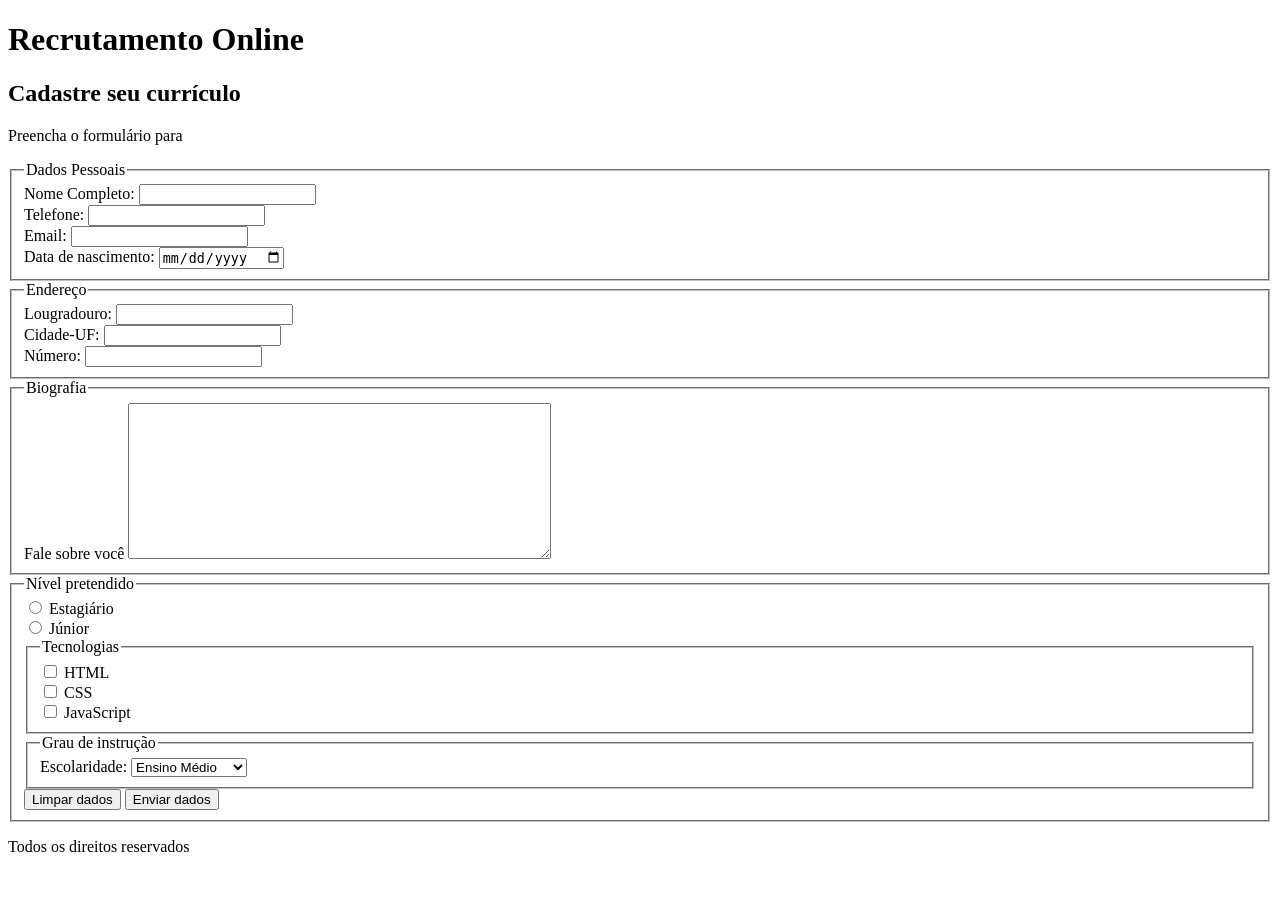
==== aula-  4/Primeiro_form.html @ 32783efe "aula- 4" ====
<!DOCTYPE html>
<html lang="pt-br">
    <head>
        <title></title>
        <meta charset="UTF-8">
    </head>
    <body>
        <header>
            <h1>Recrutamento Online</h1>
        </header>
        <main>
            <section>
                <h2>Cadastre seu currículo</h2>
                <form action="" method="post">
                    <p>Preencha o formulário para </p>
                    <fieldset>
                        <legend>Dados Pessoais</legend>
                        <div>
                            <label for="nome_id">Nome Completo:</label>
                            <input id="nome_id" name="nome" type="text">
                        </div>
                        <div>
                            <label for="telefone_id">Telefone:</label>
                            <input id="telefone_id" name="telefone" type="tel">
                        </div>
                        <div>
                            <label for="email_id">Email:</label>
                            <input id="email_id" name="email" type="email">
                        </div>
                        <div>
                            <label for="data_nasc_id">Data de nascimento:</label>
                            <input id="data_nasc_id" name="data_nasc" type="date">
                        </div>
                    </fieldset>
                    <fieldset>
                        <legend>Endereço</legend>
                        <div>
                            <label for="logradouro_id">Lougradouro:</label>
                            <input id="logradouro_id" name="logradouro" type="text">
                        </div>
                        <div>
                            <label for="cidade_id">Cidade-UF:</label>
                            <input id="cidade_id" name="cidade" type="text">
                        </div>
                        <div>
                            <label for="numero_id">Número:</label>
                            <input id="numero_id" name="numero" type="number">
                        </div>
                    </fieldset>
                    <fieldset>
                        <legend>Biografia</legend>
                        <div>
                            <label for="resumo_id">Fale sobre você</label>
                            <textarea id="resumo_id"
                                      name="resumo"
                                      rows="10"
                                      cols="50"></textarea>
                        </div>
                    </fieldset>
                    <fieldset>
                        <legend>Nível pretendido</legend>
                        <div>
                            <input id="estagiario_id"
                                   name="nível"
                                   type="radio"
                                   value="estagiario">
                            <label for="estagiario_id">Estagiário</label>
                        </div>
                        <div>
                            <input id="junior_id"
                                   name="nível"
                                   type="radio"
                                   value="junior">
                            <label for="junior_id">Júnior</label>
                        </div>
                        <fieldset>
                            <legend>Tecnologias</legend>
                            <div>
                            <input id="tec_html_id"
                                   name="tecnologia"
                                   type="checkbox"
                                   value="html">
                            <label for="tec_html_id">HTML</label>
                            </div>
                            <div>
                            <input id="tec_css_id"
                                   name="tecnologia"
                                   type="checkbox"
                                   value="css">
                            <label for="tec_css_id">CSS</label>
                            </div>
                            <div>
                            <input id="tec_js_id"
                                   name="tecnologia"
                                   type="checkbox"
                                   value="js">
                            <label for="tec_js_id">JavaScript</label>
                            </div>
                        </fieldset>
                        <fieldset>
                            <legend>Grau de instrução</legend>
                            <div>
                                <label for="escolaridade_id">Escolaridade:</label>
                                <select id="escolaridade_id" name="escolaridade">
                                    <option value="medio">Ensino Médio</option>
                                    <option value="graduacao">Graduação</option>
                                    <option value="pos">Pós-Graduação</option>
                                </select>
                            </div>
                        </fieldset>
                        <div>
                            <button type="reset">Limpar dados</button>
                            <button type="submit">Enviar dados</button>
                        </div>
                    </fieldset>
                </form>
            </section>
        </main>
        <footer>
            <p>Todos os direitos reservados</p>
        </footer>
    </body>
</html>
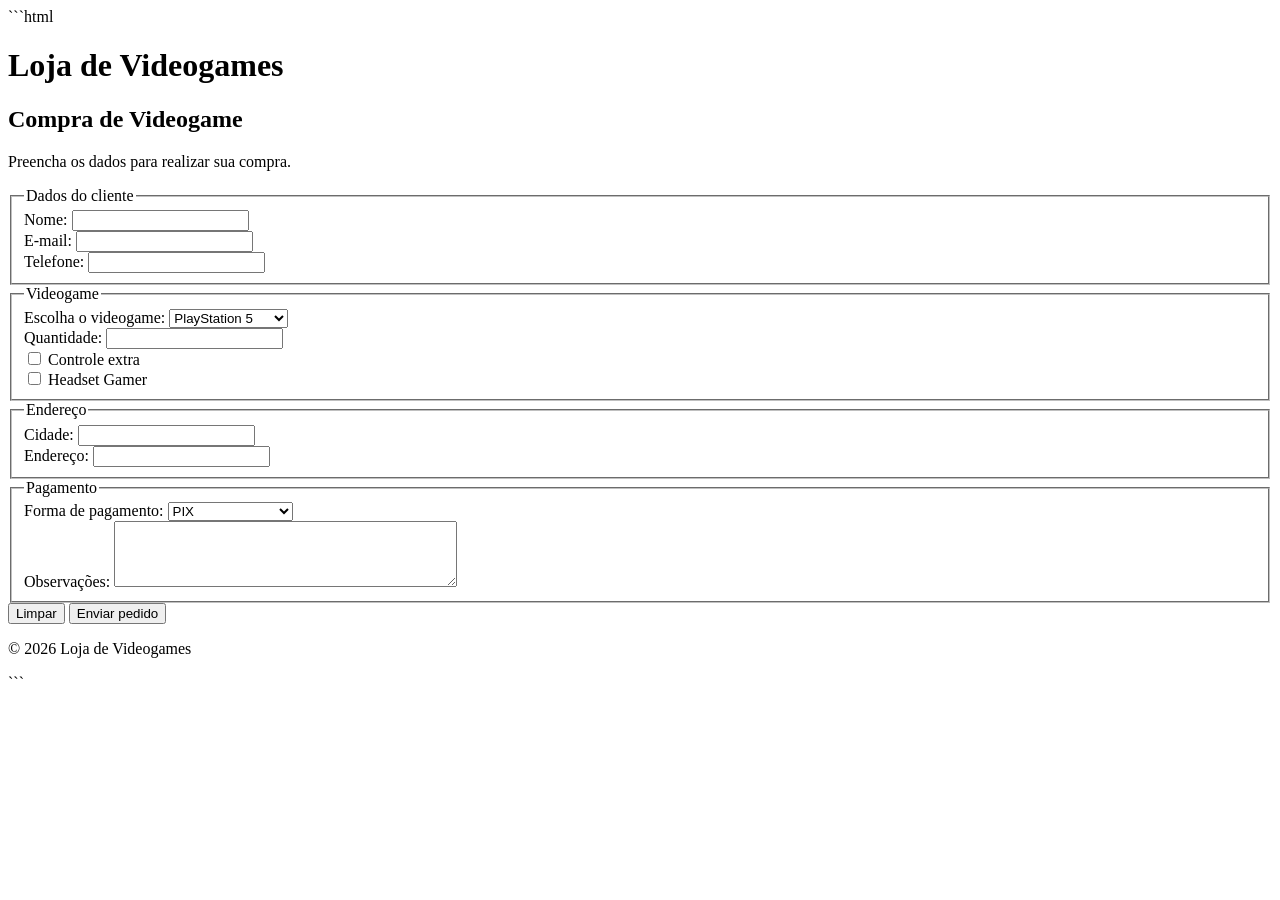
==== commit 852fc9c0: "codigo aula-4" ====
--- a/aula-  4/Primeiro_form.html
+++ b/aula-  4/Primeiro_form.html
@@ -1,123 +1,130 @@
-<!DOCTYPE html>
+```html
+<!doctype html>
 <html lang="pt-br">
-    <head>
-        <title></title>
-        <meta charset="UTF-8">
-    </head>
-    <body>
-        <header>
-            <h1>Recrutamento Online</h1>
-        </header>
-        <main>
-            <section>
-                <h2>Cadastre seu currículo</h2>
-                <form action="" method="post">
-                    <p>Preencha o formulário para </p>
-                    <fieldset>
-                        <legend>Dados Pessoais</legend>
-                        <div>
-                            <label for="nome_id">Nome Completo:</label>
-                            <input id="nome_id" name="nome" type="text">
-                        </div>
-                        <div>
-                            <label for="telefone_id">Telefone:</label>
-                            <input id="telefone_id" name="telefone" type="tel">
-                        </div>
-                        <div>
-                            <label for="email_id">Email:</label>
-                            <input id="email_id" name="email" type="email">
-                        </div>
-                        <div>
-                            <label for="data_nasc_id">Data de nascimento:</label>
-                            <input id="data_nasc_id" name="data_nasc" type="date">
-                        </div>
-                    </fieldset>
-                    <fieldset>
-                        <legend>Endereço</legend>
-                        <div>
-                            <label for="logradouro_id">Lougradouro:</label>
-                            <input id="logradouro_id" name="logradouro" type="text">
-                        </div>
-                        <div>
-                            <label for="cidade_id">Cidade-UF:</label>
-                            <input id="cidade_id" name="cidade" type="text">
-                        </div>
-                        <div>
-                            <label for="numero_id">Número:</label>
-                            <input id="numero_id" name="numero" type="number">
-                        </div>
-                    </fieldset>
-                    <fieldset>
-                        <legend>Biografia</legend>
-                        <div>
-                            <label for="resumo_id">Fale sobre você</label>
-                            <textarea id="resumo_id"
-                                      name="resumo"
-                                      rows="10"
-                                      cols="50"></textarea>
-                        </div>
-                    </fieldset>
-                    <fieldset>
-                        <legend>Nível pretendido</legend>
-                        <div>
-                            <input id="estagiario_id"
-                                   name="nível"
-                                   type="radio"
-                                   value="estagiario">
-                            <label for="estagiario_id">Estagiário</label>
-                        </div>
-                        <div>
-                            <input id="junior_id"
-                                   name="nível"
-                                   type="radio"
-                                   value="junior">
-                            <label for="junior_id">Júnior</label>
-                        </div>
-                        <fieldset>
-                            <legend>Tecnologias</legend>
-                            <div>
-                            <input id="tec_html_id"
-                                   name="tecnologia"
-                                   type="checkbox"
-                                   value="html">
-                            <label for="tec_html_id">HTML</label>
-                            </div>
-                            <div>
-                            <input id="tec_css_id"
-                                   name="tecnologia"
-                                   type="checkbox"
-                                   value="css">
-                            <label for="tec_css_id">CSS</label>
-                            </div>
-                            <div>
-                            <input id="tec_js_id"
-                                   name="tecnologia"
-                                   type="checkbox"
-                                   value="js">
-                            <label for="tec_js_id">JavaScript</label>
-                            </div>
-                        </fieldset>
-                        <fieldset>
-                            <legend>Grau de instrução</legend>
-                            <div>
-                                <label for="escolaridade_id">Escolaridade:</label>
-                                <select id="escolaridade_id" name="escolaridade">
-                                    <option value="medio">Ensino Médio</option>
-                                    <option value="graduacao">Graduação</option>
-                                    <option value="pos">Pós-Graduação</option>
-                                </select>
-                            </div>
-                        </fieldset>
-                        <div>
-                            <button type="reset">Limpar dados</button>
-                            <button type="submit">Enviar dados</button>
-                        </div>
-                    </fieldset>
-                </form>
-            </section>
-        </main>
-        <footer>
-            <p>Todos os direitos reservados</p>
-        </footer>
-    </body>
-</html>+  <head>
+    <meta charset="UTF-8" />
+    <meta name="viewport" content="width=device-width, initial-scale=1.0" />
+    <title>Loja de Videogames</title>
+  </head>
+
+  <body>
+
+    <header>
+      <h1>Loja de Videogames</h1>
+    </header>
+
+    <main>
+      <section>
+        <h2>Compra de Videogame</h2>
+
+        <form action="https://postman-echo.com/post" method="post">
+
+          <p>Preencha os dados para realizar sua compra.</p>
+
+          <fieldset>
+            <legend>Dados do cliente</legend>
+
+            <div>
+              <label for="nome_id">Nome:</label>
+              <input id="nome_id" name="nome" type="text" required />
+            </div>
+
+            <div>
+              <label for="email_id">E-mail:</label>
+              <input id="email_id" name="email" type="email" required />
+            </div>
+
+            <div>
+              <label for="telefone_id">Telefone:</label>
+              <input id="telefone_id" name="telefone" type="tel" />
+            </div>
+
+          </fieldset>
+
+          <fieldset>
+            <legend>Videogame</legend>
+
+            <div>
+              <label for="console_id">Escolha o videogame:</label>
+
+              <select id="console_id" name="console">
+                <option value="ps5">PlayStation 5</option>
+                <option value="xbox">Xbox Series X</option>
+                <option value="switch">Nintendo Switch</option>
+              </select>
+            </div>
+
+            <div>
+              <label for="quantidade_id">Quantidade:</label>
+              <input id="quantidade_id" name="quantidade" type="number" min="1" />
+            </div>
+
+            <div>
+              <input id="controle_id" name="acessorio" type="checkbox" />
+              <label for="controle_id">Controle extra</label>
+            </div>
+
+            <div>
+              <input id="headset_id" name="acessorio" type="checkbox" />
+              <label for="headset_id">Headset Gamer</label>
+            </div>
+
+          </fieldset>
+
+          <fieldset>
+            <legend>Endereço</legend>
+
+            <div>
+              <label for="cidade_id">Cidade:</label>
+              <input id="cidade_id" name="cidade" type="text" />
+            </div>
+
+            <div>
+              <label for="endereco_id">Endereço:</label>
+              <input id="endereco_id" name="endereco" type="text" />
+            </div>
+
+          </fieldset>
+
+          <fieldset>
+            <legend>Pagamento</legend>
+
+            <div>
+              <label for="pagamento_id">Forma de pagamento:</label>
+
+              <select id="pagamento_id" name="pagamento">
+                <option value="pix">PIX</option>
+                <option value="credito">Cartão de crédito</option>
+                <option value="debito">Cartão de débito</option>
+              </select>
+            </div>
+
+            <div>
+              <label for="observacoes_id">Observações:</label>
+
+              <textarea
+                id="observacoes_id"
+                name="observacoes"
+                rows="4"
+                cols="40"
+              ></textarea>
+            </div>
+
+          </fieldset>
+
+          <div>
+            <button type="reset">Limpar</button>
+            <button type="submit">Enviar pedido</button>
+          </div>
+
+        </form>
+      </section>
+    </main>
+
+    <footer>
+      <p>&copy; 2026 Loja de Videogames</p>
+    </footer>
+
+  </body>
+</html>
+```
